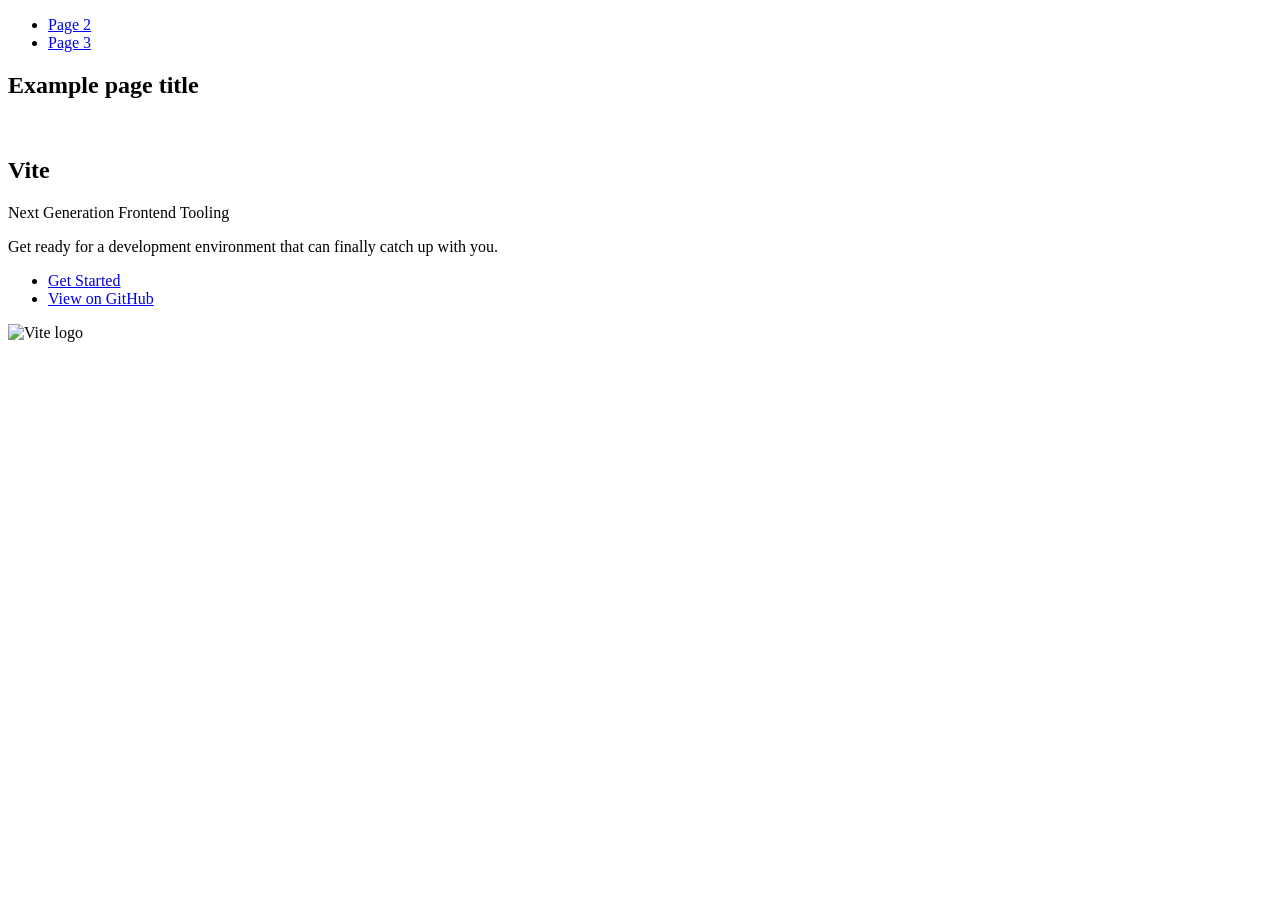
==== index.html @ 47d04d5c "Deploying to gh-pages from @ Vasyl444/goit-js-hw-12@d01032023add62e229145035ee0a6d78ebe83900 🚀" ====
<!DOCTYPE html>
<html lang="en">
  <head>
    <meta charset="UTF-8" />
    <link rel="icon" type="image/svg+xml" href="/goit-js-hw-12/favicon.svg" />
    <meta name="viewport" content="width=device-width, initial-scale=1.0" />
    <title>Vanilla App Template</title>
    
    <script type="module" crossorigin src="/goit-js-hw-12/commonHelpers.js"></script>
    <link rel="stylesheet" href="/goit-js-hw-12/assets/index-10c40100.css">
  </head>
  <body>
    <header class="header">
  <nav class="nav">
    <ul class="nav-list">
      <li class="nav-item">
        <a href="./page-2.html" class="nav-link">Page 2</a>
      </li>

      <li class="nav-item">
        <a href="./page-3.html" class="nav-link">Page 3</a>
      </li>
    </ul>
  </nav>
</header>


    <section>
      <h1>Example page title</h1>
      <!-- Path to images as from index.html file -->
      <img src="/goit-js-hw-12/assets/javascript-8dac5379.svg" alt="" />
    </section>

    <!-- Loads the specified .html file -->
    <section class="vite-promo">
  <div class="container">
    <div class="wrapper">
      <h2 class="title">
        <span class="gradient">Vite</span>
      </h2>
      <p class="text">Next Generation Frontend Tooling</p>
      <p class="tagline">
        Get ready for a development environment that can finally catch up with
        you.
      </p>

      <ul class="actions">
        <li class="action">
          <a
            class="link"
            href="https://vitejs.dev/guide/"
            target="_blank"
            rel="noopener noreferrer"
            >Get Started</a
          >
        </li>
        <li class="action">
          <a
            class="link"
            href="https://github.com/vitejs/vite"
            target="_blank"
            rel="noopener noreferrer"
            >View on GitHub</a
          >
        </li>
      </ul>
    </div>

    <div class="thumb">
      <!-- Path to images as from index.html file -->
      <img
        class="pic"
        src="/goit-js-hw-12/assets/vite-logo-51249ca9.png"
        alt="Vite logo"
        width="640"
        height="640"
      />
    </div>
  </div>
</section>


    
  </body>
</html>
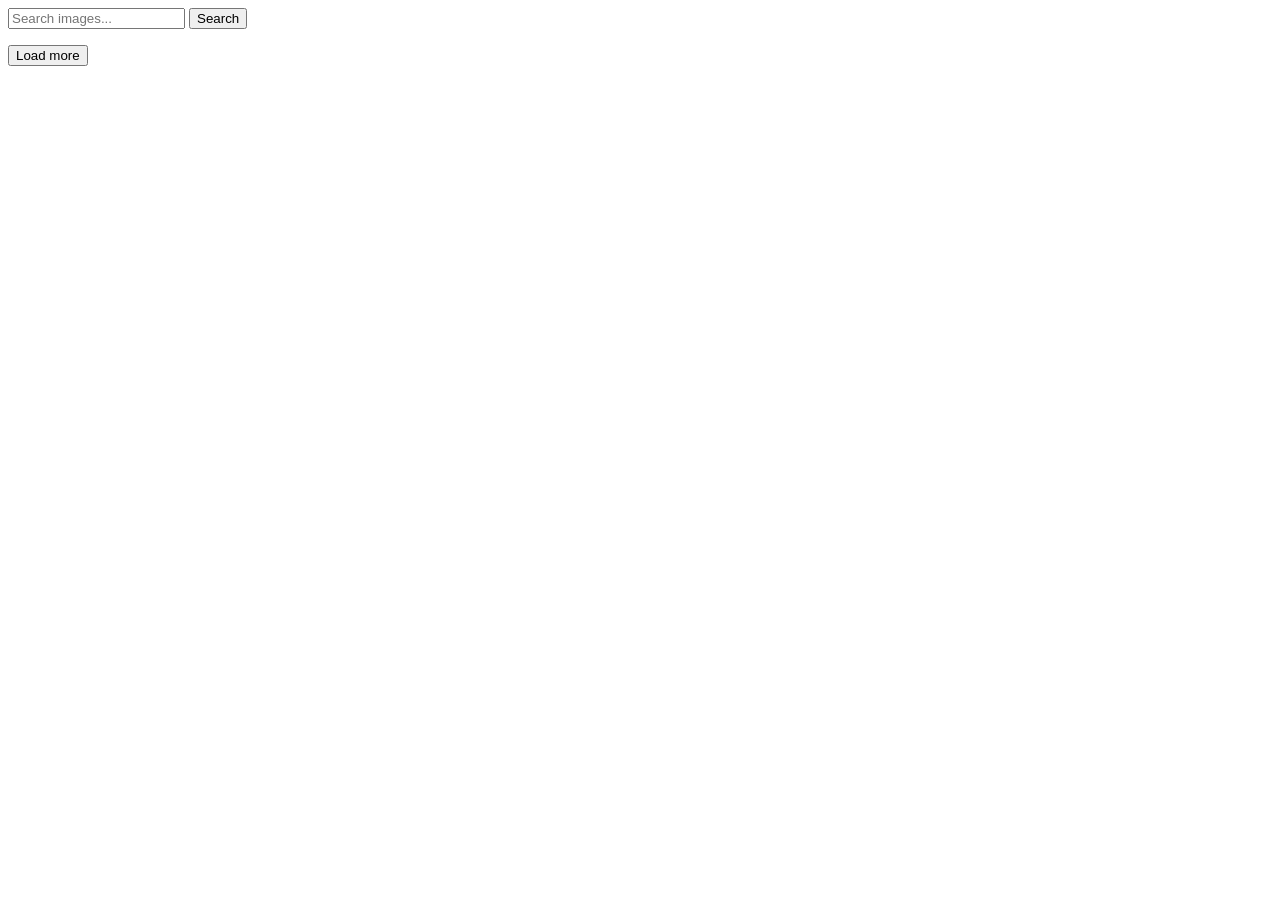
==== commit c99a64b8: "Deploying to gh-pages from @ Vasyl444/goit-js-hw-12@59e47793aed167e846f6256831350eb0ca5f02ae 🚀" ====
--- a/index.html
+++ b/index.html
@@ -4,82 +4,25 @@
     <meta charset="UTF-8" />
     <link rel="icon" type="image/svg+xml" href="/goit-js-hw-12/favicon.svg" />
     <meta name="viewport" content="width=device-width, initial-scale=1.0" />
-    <title>Vanilla App Template</title>
+    <title>JS: homework 12</title>
     
     <script type="module" crossorigin src="/goit-js-hw-12/commonHelpers.js"></script>
-    <link rel="stylesheet" href="/goit-js-hw-12/assets/index-10c40100.css">
+    <link rel="modulepreload" crossorigin href="/goit-js-hw-12/assets/vendor-f33cd494.js">
+    <link rel="stylesheet" href="/goit-js-hw-12/assets/index-c9799785.css">
   </head>
   <body>
-    <header class="header">
-  <nav class="nav">
-    <ul class="nav-list">
-      <li class="nav-item">
-        <a href="./page-2.html" class="nav-link">Page 2</a>
-      </li>
-
-      <li class="nav-item">
-        <a href="./page-3.html" class="nav-link">Page 3</a>
-      </li>
-    </ul>
-  </nav>
-</header>
-
-
-    <section>
-      <h1>Example page title</h1>
-      <!-- Path to images as from index.html file -->
-      <img src="/goit-js-hw-12/assets/javascript-8dac5379.svg" alt="" />
-    </section>
-
-    <!-- Loads the specified .html file -->
-    <section class="vite-promo">
-  <div class="container">
-    <div class="wrapper">
-      <h2 class="title">
-        <span class="gradient">Vite</span>
-      </h2>
-      <p class="text">Next Generation Frontend Tooling</p>
-      <p class="tagline">
-        Get ready for a development environment that can finally catch up with
-        you.
-      </p>
-
-      <ul class="actions">
-        <li class="action">
-          <a
-            class="link"
-            href="https://vitejs.dev/guide/"
-            target="_blank"
-            rel="noopener noreferrer"
-            >Get Started</a
-          >
-        </li>
-        <li class="action">
-          <a
-            class="link"
-            href="https://github.com/vitejs/vite"
-            target="_blank"
-            rel="noopener noreferrer"
-            >View on GitHub</a
-          >
-        </li>
-      </ul>
-    </div>
-
-    <div class="thumb">
-      <!-- Path to images as from index.html file -->
-      <img
-        class="pic"
-        src="/goit-js-hw-12/assets/vite-logo-51249ca9.png"
-        alt="Vite logo"
-        width="640"
-        height="640"
-      />
-    </div>
-  </div>
+<section class="form">
+  <form class="search-form">
+    <input class="search-input" type="text" placeholder="Search images...">
+    <button class="search-button" type="submit">Search</button>
+  </form>
 </section>
-
-
+<section class="gallery">
+  <ul class="gallery-list">
+  </ul>
+  <button class="gallery-button" type="submit">Load more</button>
+</section>
+<span class="loader is-hidden"></span>
     
   </body>
 </html>
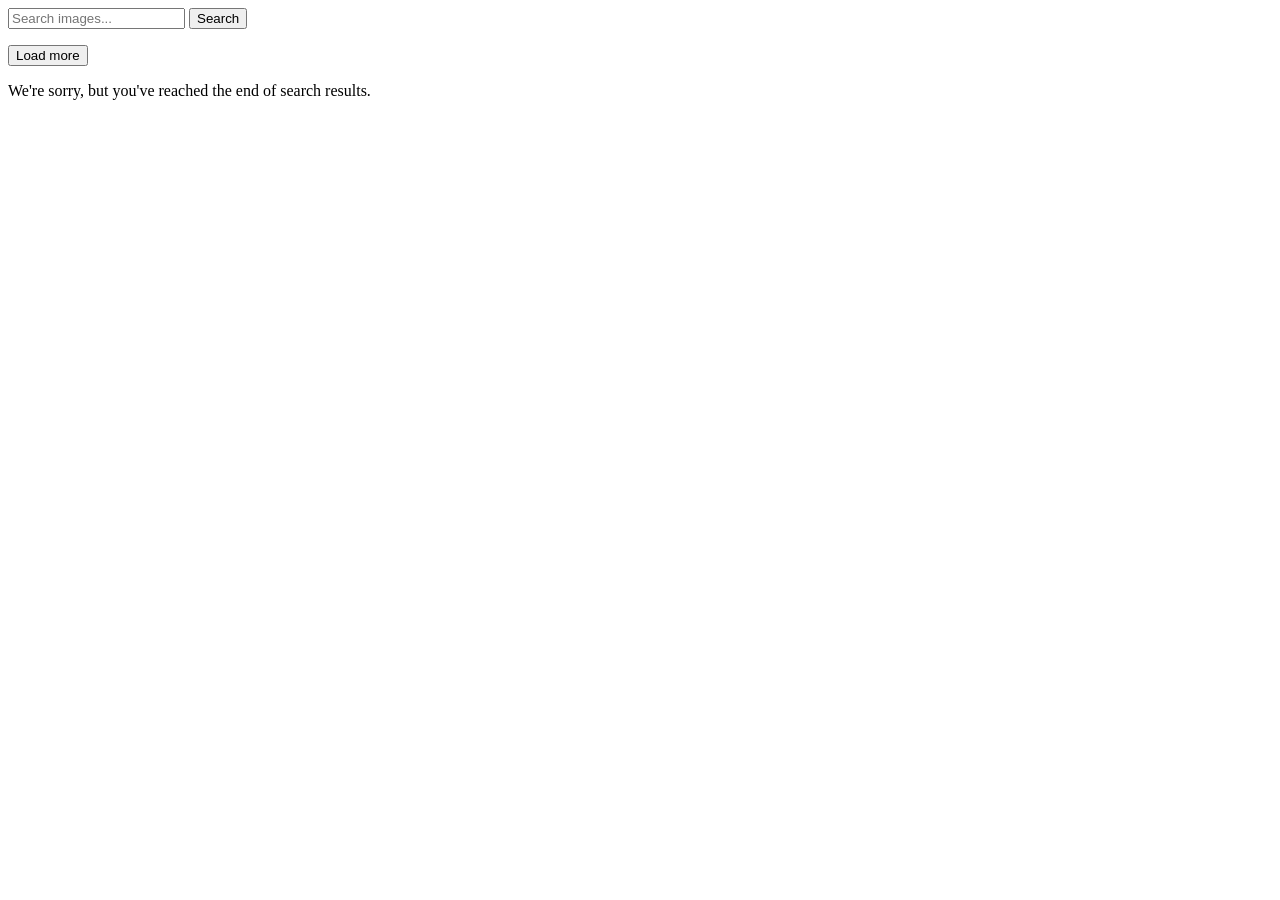
==== commit 183d5e0f: "Deploying to gh-pages from @ Vasyl444/goit-js-hw-12@6c94d3d6396b530c487edf5ea63c66daa6f15acc 🚀" ====
--- a/index.html
+++ b/index.html
@@ -7,8 +7,8 @@
     <title>JS: homework 12</title>
     
     <script type="module" crossorigin src="/goit-js-hw-12/commonHelpers.js"></script>
-    <link rel="modulepreload" crossorigin href="/goit-js-hw-12/assets/vendor-f33cd494.js">
-    <link rel="stylesheet" href="/goit-js-hw-12/assets/index-c9799785.css">
+    <link rel="modulepreload" crossorigin href="/goit-js-hw-12/assets/vendor-4d51048b.js">
+    <link rel="stylesheet" href="/goit-js-hw-12/assets/index-ba0f0a75.css">
   </head>
   <body>
 <section class="form">
@@ -20,9 +20,12 @@
 <section class="gallery">
   <ul class="gallery-list">
   </ul>
-  <button class="gallery-button" type="submit">Load more</button>
+  <div class="loader-wrapper">
+  <button class="gallery-button is-hidden" type="submit">Load more</button>
+  <p class="message is-hidden">We're sorry, but you've reached the end of search results.</p>
+  <span class="loader is-hidden"></span>
+  </div>
 </section>
-<span class="loader is-hidden"></span>
     
   </body>
 </html>
